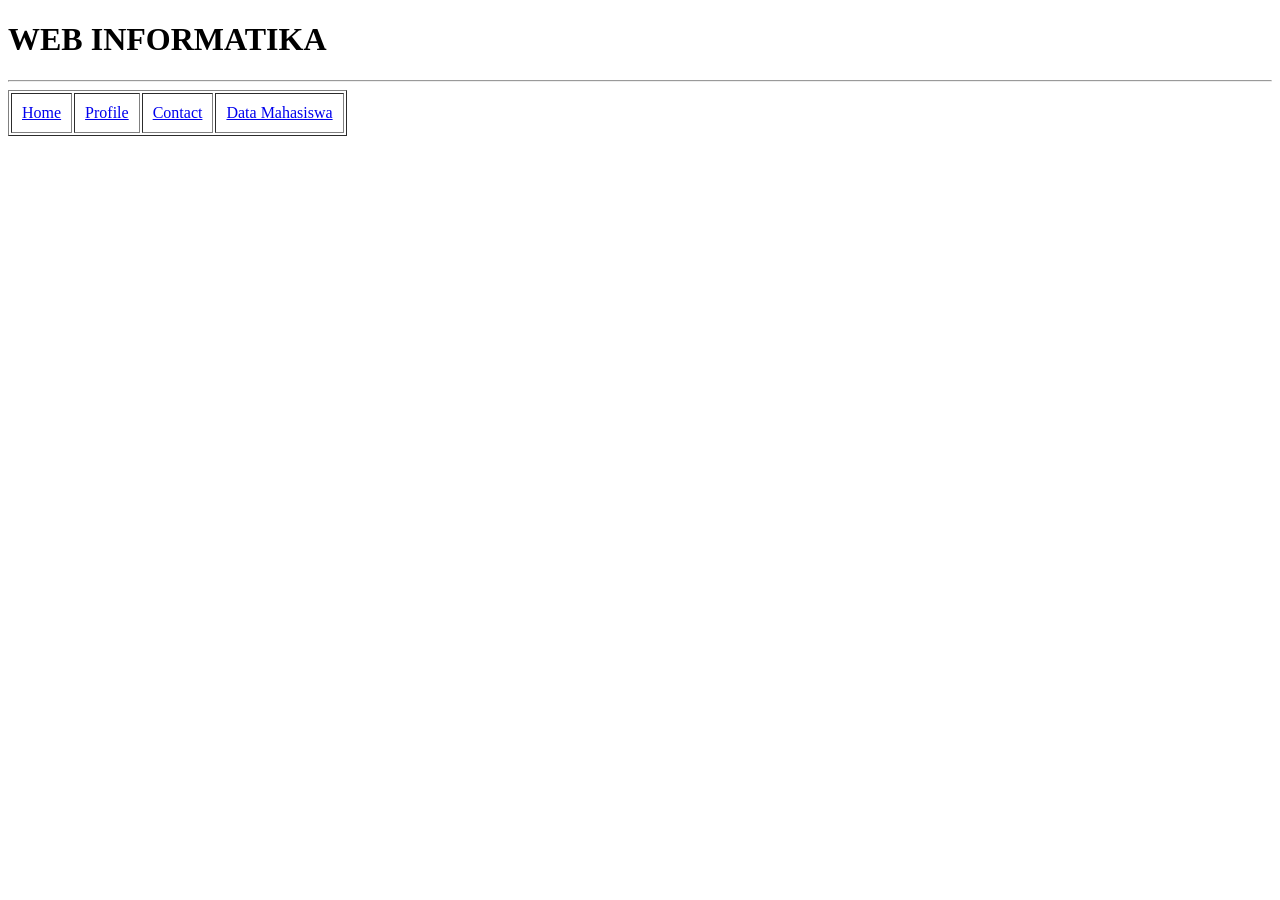
==== contact.html @ 27cec837 "add navigation" ====
<!DOCTYPE html>
<html lang="en">
<head>
    <meta charset="UTF-8">
    <meta name="viewport" content="width=device-width, initial-scale=1.0">
    <title>contact</title>
</head>
<body>
      <h1>WEB INFORMATIKA </h1>
    <hr>
  <table border="1" celspacing="0" cellpadding="10px">
    <tr>
        <td>
            <a href="index.html">Home</a>
        </td>
         <td>
            <a href="profile.html">Profile</a>
        </td>
        <td>
            <a href="contact.html">Contact</a>
        </td>
        <td>
            <a href="data-mahasiswa.html">Data Mahasiswa</a>
        </td>
    </tr>

   
</table>
</body>
</html>
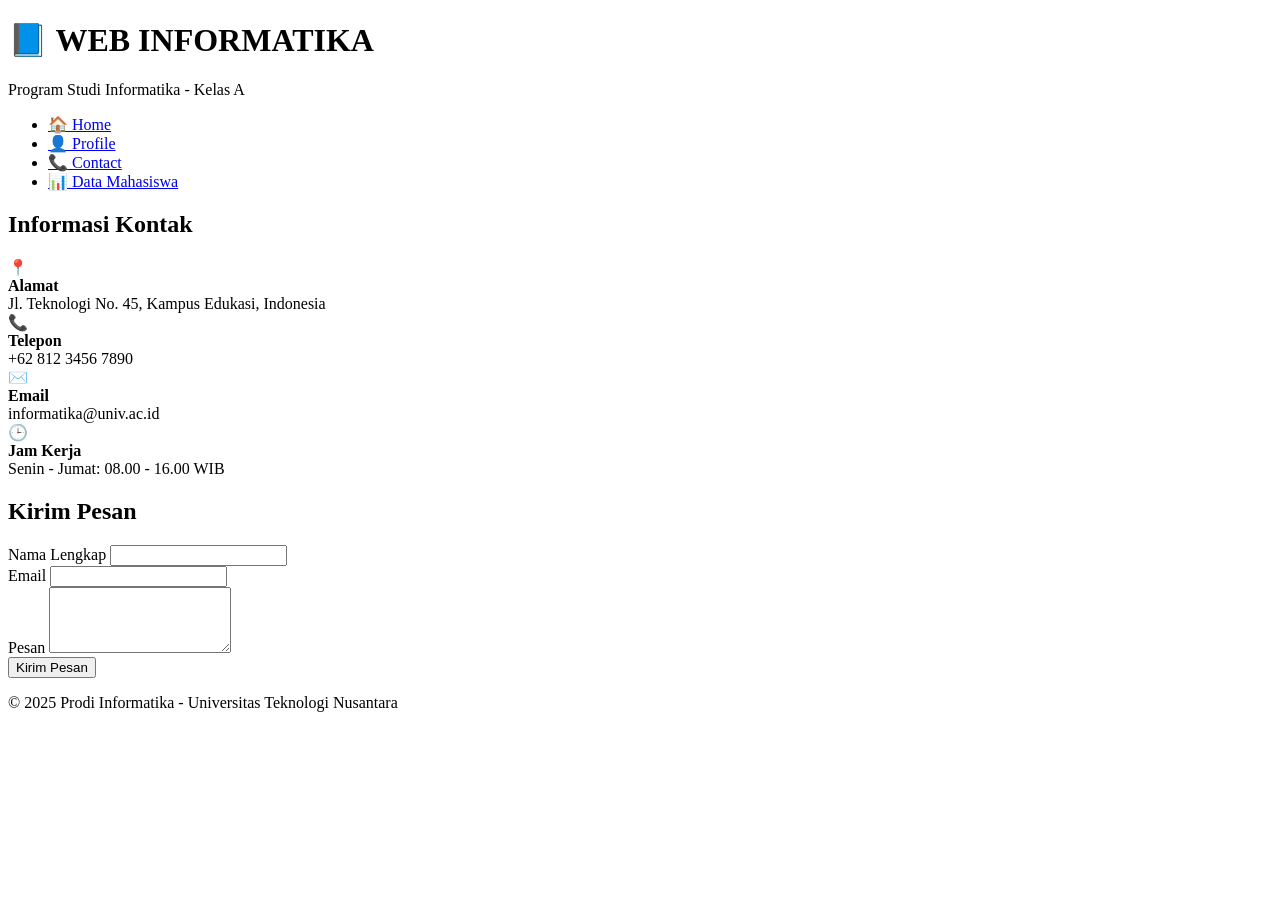
==== commit 24cf4af2: "index.html" ====
--- a/contact.html
+++ b/contact.html
@@ -3,28 +3,86 @@
 <head>
     <meta charset="UTF-8">
     <meta name="viewport" content="width=device-width, initial-scale=1.0">
-    <title>contact</title>
+    <title>Contact - Informatika Kelas A</title>
+    <link rel="stylesheet" href="css/style.css">
 </head>
 <body>
-      <h1>WEB INFORMATIKA </h1>
-    <hr>
-  <table border="1" celspacing="0" cellpadding="10px">
-    <tr>
-        <td>
-            <a href="index.html">Home</a>
-        </td>
-         <td>
-            <a href="profile.html">Profile</a>
-        </td>
-        <td>
-            <a href="contact.html">Contact</a>
-        </td>
-        <td>
-            <a href="data-mahasiswa.html">Data Mahasiswa</a>
-        </td>
-    </tr>
+    <div class="container">
+        <header>
+            <h1>📘 WEB INFORMATIKA</h1>
+            <p>Program Studi Informatika - Kelas A</p>
+        </header>
 
-   
-</table>
+        <nav>
+            <ul>
+                <li><a href="index.html">🏠 Home</a></li>
+                <li><a href="profile.html">👤 Profile</a></li>
+                <li><a href="contact.html" class="active">📞 Contact</a></li>
+                <li><a href="data-mahasiswa.html">📊 Data Mahasiswa</a></li>
+            </ul>
+        </nav>
+
+        <main>
+            <div class="contact-grid">
+                <div class="card contact-info">
+                    <h2>Informasi Kontak</h2>
+                    <div class="info-item">
+                        <span class="icon">📍</span>
+                        <div>
+                            <strong>Alamat</strong><br>
+                            Jl. Teknologi No. 45, Kampus Edukasi, Indonesia
+                        </div>
+                    </div>
+                    <div class="info-item">
+                        <span class="icon">📞</span>
+                        <div>
+                            <strong>Telepon</strong><br>
+                            +62 812 3456 7890
+                        </div>
+                    </div>
+                    <div class="info-item">
+                        <span class="icon">✉️</span>
+                        <div>
+                            <strong>Email</strong><br>
+                            informatika@univ.ac.id
+                        </div>
+                    </div>
+                    <div class="info-item">
+                        <span class="icon">🕒</span>
+                        <div>
+                            <strong>Jam Kerja</strong><br>
+                            Senin - Jumat: 08.00 - 16.00 WIB
+                        </div>
+                    </div>
+                </div>
+
+                <div class="card contact-form">
+                    <h2>Kirim Pesan</h2>
+                    <form id="contactForm">
+                        <div class="form-group">
+                            <label for="name">Nama Lengkap</label>
+                            <input type="text" id="name" required>
+                        </div>
+                        <div class="form-group">
+                            <label for="email">Email</label>
+                            <input type="email" id="email" required>
+                        </div>
+                        <div class="form-group">
+                            <label for="message">Pesan</label>
+                            <textarea id="message" rows="4" required></textarea>
+                        </div>
+                        <button type="submit" class="btn-submit">Kirim Pesan</button>
+                        <div id="formFeedback"></div>
+                    </form>
+                </div>
+            </div>
+        </main>
+
+        <footer>
+            <p>&copy; 2025 Prodi Informatika - Universitas Teknologi Nusantara</p>
+        </footer>
+    </div>
+
+    <script src="js/script.js"></script>
 </body>
 </html>
